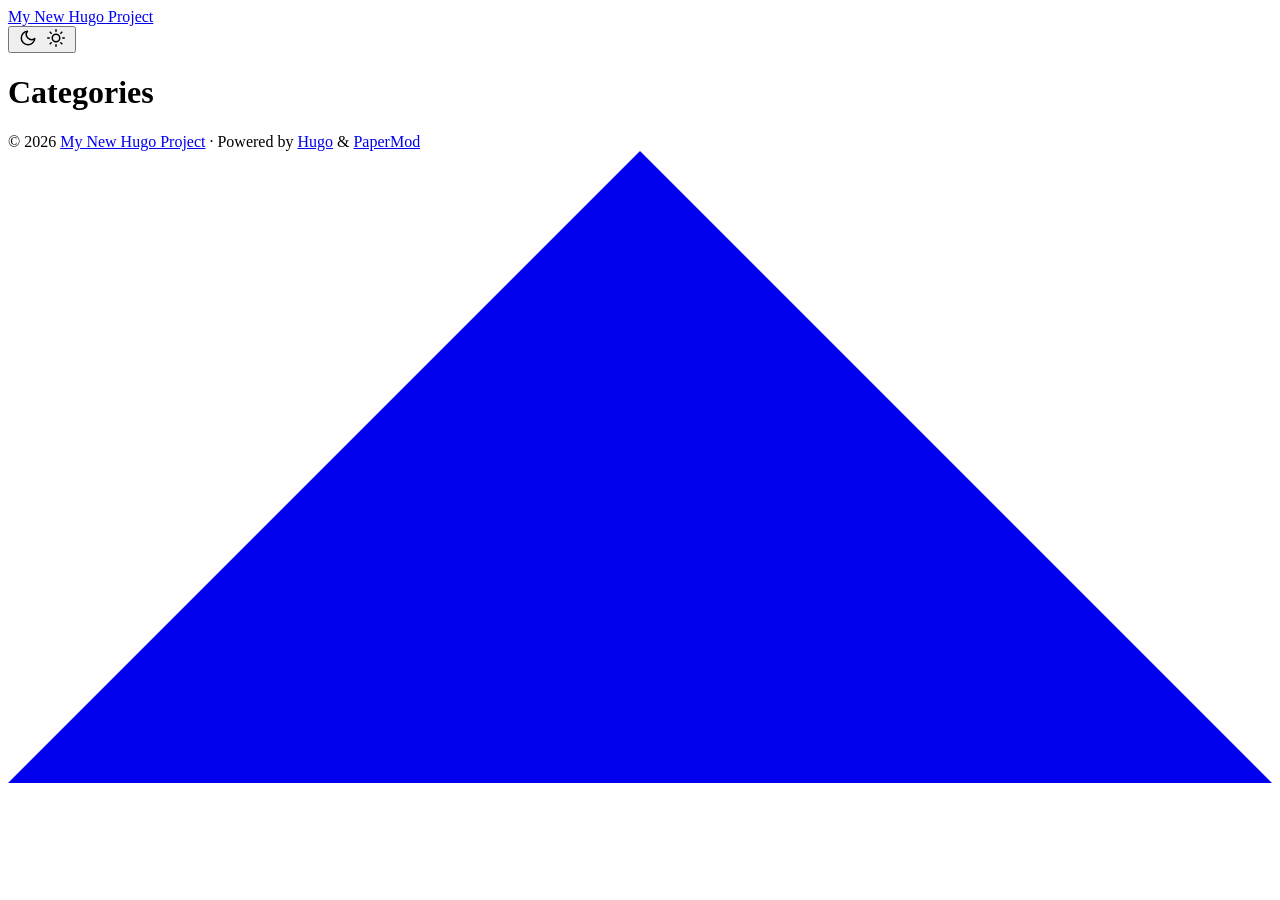
==== public/categories/index.html @ bb238f1d "first commit" ====
<!DOCTYPE html>
<html lang="en" dir="auto" data-theme="auto">

<head><script src="/livereload.js?mindelay=10&amp;v=2&amp;port=1313&amp;path=livereload" data-no-instant defer></script><meta charset="utf-8">
<meta http-equiv="X-UA-Compatible" content="IE=edge">
<meta name="viewport" content="width=device-width, initial-scale=1, shrink-to-fit=no">
<meta name="robots" content="noindex, nofollow">
<title>Categories | My New Hugo Project</title>
<meta name="keywords" content="">
<meta name="description" content="">
<meta name="author" content="">
<link rel="canonical" href="http://localhost:1313/categories/">
<link crossorigin="anonymous" href="/assets/css/stylesheet.199042e659bc7245f5609d333d6c044eb554a0640849bb874e1dff8eb0f57209.css" integrity="sha256-GZBC5lm8ckX1YJ0zPWwETrVUoGQISbuHTh3/jrD1cgk=" rel="preload stylesheet" as="style">
<link rel="icon" href="http://localhost:1313/favicon.ico">
<link rel="icon" type="image/png" sizes="16x16" href="http://localhost:1313/favicon-16x16.png">
<link rel="icon" type="image/png" sizes="32x32" href="http://localhost:1313/favicon-32x32.png">
<link rel="apple-touch-icon" href="http://localhost:1313/apple-touch-icon.png">
<link rel="mask-icon" href="http://localhost:1313/safari-pinned-tab.svg">
<meta name="theme-color" content="#2e2e33">
<meta name="msapplication-TileColor" content="#2e2e33">
<link rel="alternate" type="application/rss+xml" href="http://localhost:1313/categories/index.xml" title="rss">
<link rel="alternate" hreflang="en" href="http://localhost:1313/categories/">
<noscript>
    <style>
        #theme-toggle,
        .top-link {
            display: none;
        }

    </style>
    <style>
        @media (prefers-color-scheme: dark) {
            :root {
                --theme: rgb(29, 30, 32);
                --entry: rgb(46, 46, 51);
                --primary: rgb(218, 218, 219);
                --secondary: rgb(155, 156, 157);
                --tertiary: rgb(65, 66, 68);
                --content: rgb(196, 196, 197);
                --code-block-bg: rgb(46, 46, 51);
                --code-bg: rgb(55, 56, 62);
                --border: rgb(51, 51, 51);
                color-scheme: dark;
            }

            .list {
                background: var(--theme);
            }

            .toc {
                background: var(--entry);
            }
        }

        @media (prefers-color-scheme: light) {
            .list::-webkit-scrollbar-thumb {
                border-color: var(--code-bg);
            }
        }

    </style>
</noscript>
<script>
    if (localStorage.getItem("pref-theme") === "dark") {
        document.querySelector("html").dataset.theme = 'dark';
    } else if (localStorage.getItem("pref-theme") === "light") {
       document.querySelector("html").dataset.theme = 'light';
    } else if (window.matchMedia('(prefers-color-scheme: dark)').matches) {
        document.querySelector("html").dataset.theme = 'dark';
    } else {
        document.querySelector("html").dataset.theme = 'light';
    }

</script>
</head>
<body class="list" id="top">
    <header class="header">
    <nav class="nav">
        <div class="logo">
            <a href="http://localhost:1313/" accesskey="h" title="My New Hugo Project (Alt + H)">My New Hugo Project</a>
            <div class="logo-switches">
                <button id="theme-toggle" accesskey="t" title="(Alt + T)" aria-label="Toggle theme">
                    <svg id="moon" xmlns="http://www.w3.org/2000/svg" width="24" height="18" viewBox="0 0 24 24"
                        fill="none" stroke="currentColor" stroke-width="2" stroke-linecap="round"
                        stroke-linejoin="round">
                        <path d="M21 12.79A9 9 0 1 1 11.21 3 7 7 0 0 0 21 12.79z"></path>
                    </svg>
                    <svg id="sun" xmlns="http://www.w3.org/2000/svg" width="24" height="18" viewBox="0 0 24 24"
                        fill="none" stroke="currentColor" stroke-width="2" stroke-linecap="round"
                        stroke-linejoin="round">
                        <circle cx="12" cy="12" r="5"></circle>
                        <line x1="12" y1="1" x2="12" y2="3"></line>
                        <line x1="12" y1="21" x2="12" y2="23"></line>
                        <line x1="4.22" y1="4.22" x2="5.64" y2="5.64"></line>
                        <line x1="18.36" y1="18.36" x2="19.78" y2="19.78"></line>
                        <line x1="1" y1="12" x2="3" y2="12"></line>
                        <line x1="21" y1="12" x2="23" y2="12"></line>
                        <line x1="4.22" y1="19.78" x2="5.64" y2="18.36"></line>
                        <line x1="18.36" y1="5.64" x2="19.78" y2="4.22"></line>
                    </svg>
                </button>
            </div>
        </div>
        <ul id="menu">
        </ul>
    </nav>
</header>
<main class="main">
<header class="page-header">
    <h1>Categories</h1>
</header>

<ul class="terms-tags">
</ul>
    </main>
    
<footer class="footer">
        <span>&copy; 2026 <a href="http://localhost:1313/">My New Hugo Project</a></span> · 

    <span>
        Powered by
        <a href="https://gohugo.io/" rel="noopener noreferrer" target="_blank">Hugo</a> &
        <a href="https://github.com/adityatelange/hugo-PaperMod/" rel="noopener" target="_blank">PaperMod</a>
    </span>
</footer>
<a href="#top" aria-label="go to top" title="Go to Top (Alt + G)" class="top-link" id="top-link" accesskey="g">
    <svg xmlns="http://www.w3.org/2000/svg" viewBox="0 0 12 6" fill="currentColor">
        <path d="M12 6H0l6-6z" />
    </svg>
</a>

<script>
    let menu = document.getElementById('menu');
    if (menu) {
        
        const scrollPosition = localStorage.getItem("menu-scroll-position");
        if (scrollPosition) {
            menu.scrollLeft = parseInt(scrollPosition, 10);
        }
        
        menu.onscroll = function () {
            localStorage.setItem("menu-scroll-position", menu.scrollLeft);
        }
    }

    document.querySelectorAll('a[href^="#"]').forEach(anchor => {
        anchor.addEventListener("click", function (e) {
            e.preventDefault();
            var id = this.getAttribute("href").substr(1);
            if (!window.matchMedia('(prefers-reduced-motion: reduce)').matches) {
                document.querySelector(`[id='${decodeURIComponent(id)}']`).scrollIntoView({
                    behavior: "smooth"
                });
            } else {
                document.querySelector(`[id='${decodeURIComponent(id)}']`).scrollIntoView();
            }
            if (id === "top") {
                history.replaceState(null, null, " ");
            } else {
                history.pushState(null, null, `#${id}`);
            }
        });
    });

</script>
<script>
    var mybutton = document.getElementById("top-link");
    window.onscroll = function () {
        if (document.body.scrollTop > 800 || document.documentElement.scrollTop > 800) {
            mybutton.style.visibility = "visible";
            mybutton.style.opacity = "1";
        } else {
            mybutton.style.visibility = "hidden";
            mybutton.style.opacity = "0";
        }
    };

</script>
<script>
    document.getElementById("theme-toggle").addEventListener("click", () => {
        const html = document.querySelector("html");
        if (html.dataset.theme === "dark") {
            html.dataset.theme = 'light';
            localStorage.setItem("pref-theme", 'light');
        } else {
            html.dataset.theme = 'dark';
            localStorage.setItem("pref-theme", 'dark');
        }
    })

</script>
</body>

</html>
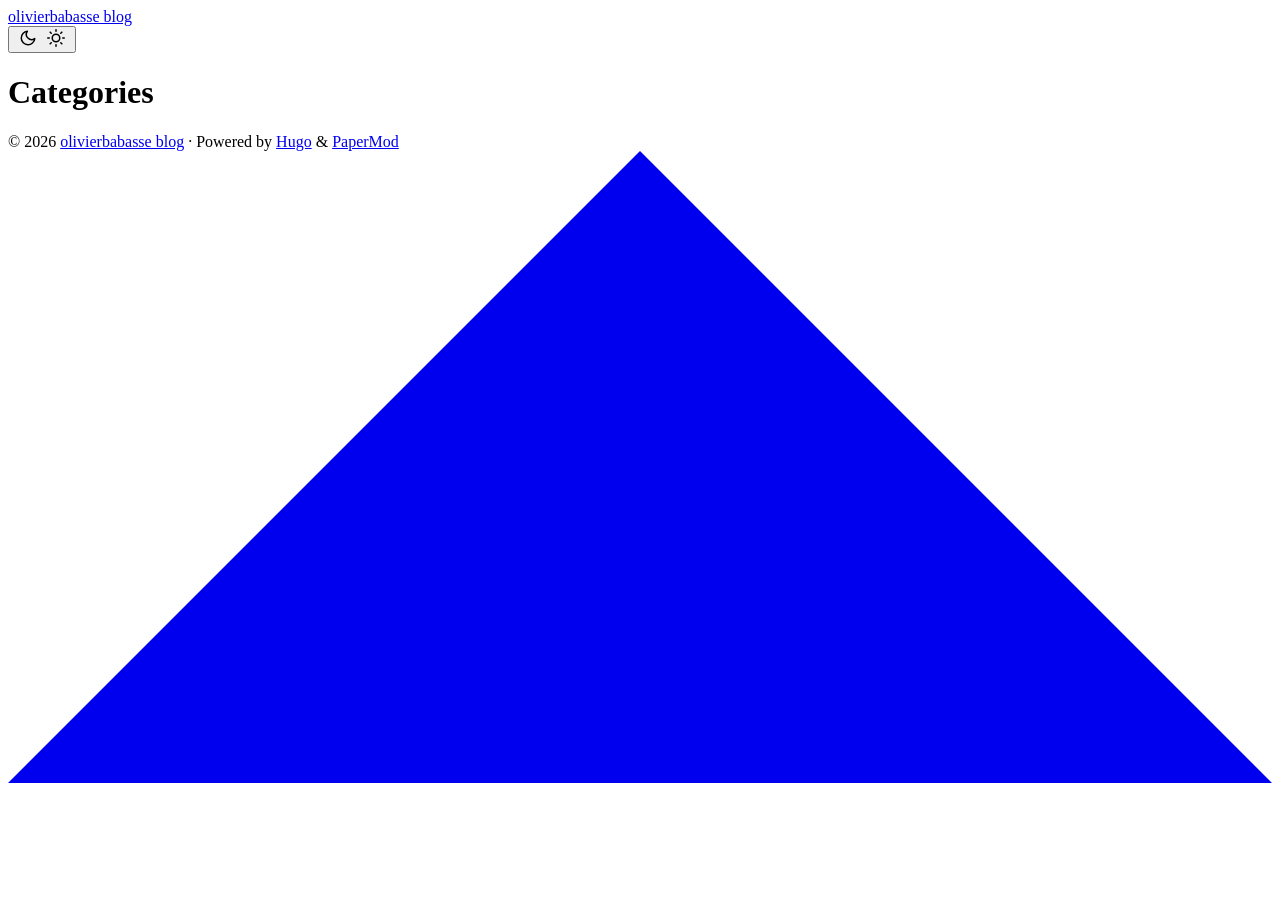
==== commit 5d7f183e: "rust wc optimization" ====
--- a/public/categories/index.html
+++ b/public/categories/index.html
@@ -1,25 +1,25 @@
 <!DOCTYPE html>
 <html lang="en" dir="auto" data-theme="auto">
 
-<head><script src="/livereload.js?mindelay=10&amp;v=2&amp;port=1313&amp;path=livereload" data-no-instant defer></script><meta charset="utf-8">
+<head><meta charset="utf-8">
 <meta http-equiv="X-UA-Compatible" content="IE=edge">
 <meta name="viewport" content="width=device-width, initial-scale=1, shrink-to-fit=no">
-<meta name="robots" content="noindex, nofollow">
-<title>Categories | My New Hugo Project</title>
+<meta name="robots" content="index, follow">
+<title>Categories | olivierbabasse blog</title>
 <meta name="keywords" content="">
 <meta name="description" content="">
 <meta name="author" content="">
-<link rel="canonical" href="http://localhost:1313/categories/">
+<link rel="canonical" href="https://olivierbabasse.github.io/categories/">
 <link crossorigin="anonymous" href="/assets/css/stylesheet.199042e659bc7245f5609d333d6c044eb554a0640849bb874e1dff8eb0f57209.css" integrity="sha256-GZBC5lm8ckX1YJ0zPWwETrVUoGQISbuHTh3/jrD1cgk=" rel="preload stylesheet" as="style">
-<link rel="icon" href="http://localhost:1313/favicon.ico">
-<link rel="icon" type="image/png" sizes="16x16" href="http://localhost:1313/favicon-16x16.png">
-<link rel="icon" type="image/png" sizes="32x32" href="http://localhost:1313/favicon-32x32.png">
-<link rel="apple-touch-icon" href="http://localhost:1313/apple-touch-icon.png">
-<link rel="mask-icon" href="http://localhost:1313/safari-pinned-tab.svg">
+<link rel="icon" href="https://olivierbabasse.github.io/favicon.ico">
+<link rel="icon" type="image/png" sizes="16x16" href="https://olivierbabasse.github.io/favicon-16x16.png">
+<link rel="icon" type="image/png" sizes="32x32" href="https://olivierbabasse.github.io/favicon-32x32.png">
+<link rel="apple-touch-icon" href="https://olivierbabasse.github.io/apple-touch-icon.png">
+<link rel="mask-icon" href="https://olivierbabasse.github.io/safari-pinned-tab.svg">
 <meta name="theme-color" content="#2e2e33">
 <meta name="msapplication-TileColor" content="#2e2e33">
-<link rel="alternate" type="application/rss+xml" href="http://localhost:1313/categories/index.xml" title="rss">
-<link rel="alternate" hreflang="en" href="http://localhost:1313/categories/">
+<link rel="alternate" type="application/rss+xml" href="https://olivierbabasse.github.io/categories/index.xml" title="rss">
+<link rel="alternate" hreflang="en" href="https://olivierbabasse.github.io/categories/">
 <noscript>
     <style>
         #theme-toggle,
@@ -71,13 +71,21 @@
         document.querySelector("html").dataset.theme = 'light';
     }
 
-</script>
+</script><meta property="og:url" content="https://olivierbabasse.github.io/categories/">
+  <meta property="og:site_name" content="olivierbabasse blog">
+  <meta property="og:title" content="Categories">
+  <meta property="og:locale" content="en_us">
+  <meta property="og:type" content="website">
+
+  <meta name="twitter:card" content="summary">
+  <meta name="twitter:title" content="Categories">
+
 </head>
 <body class="list" id="top">
     <header class="header">
     <nav class="nav">
         <div class="logo">
-            <a href="http://localhost:1313/" accesskey="h" title="My New Hugo Project (Alt + H)">My New Hugo Project</a>
+            <a href="https://olivierbabasse.github.io/" accesskey="h" title="olivierbabasse blog (Alt + H)">olivierbabasse blog</a>
             <div class="logo-switches">
                 <button id="theme-toggle" accesskey="t" title="(Alt + T)" aria-label="Toggle theme">
                     <svg id="moon" xmlns="http://www.w3.org/2000/svg" width="24" height="18" viewBox="0 0 24 24"
@@ -115,7 +123,7 @@
     </main>
     
 <footer class="footer">
-        <span>&copy; 2026 <a href="http://localhost:1313/">My New Hugo Project</a></span> · 
+        <span>&copy; 2026 <a href="https://olivierbabasse.github.io/">olivierbabasse blog</a></span> · 
 
     <span>
         Powered by
